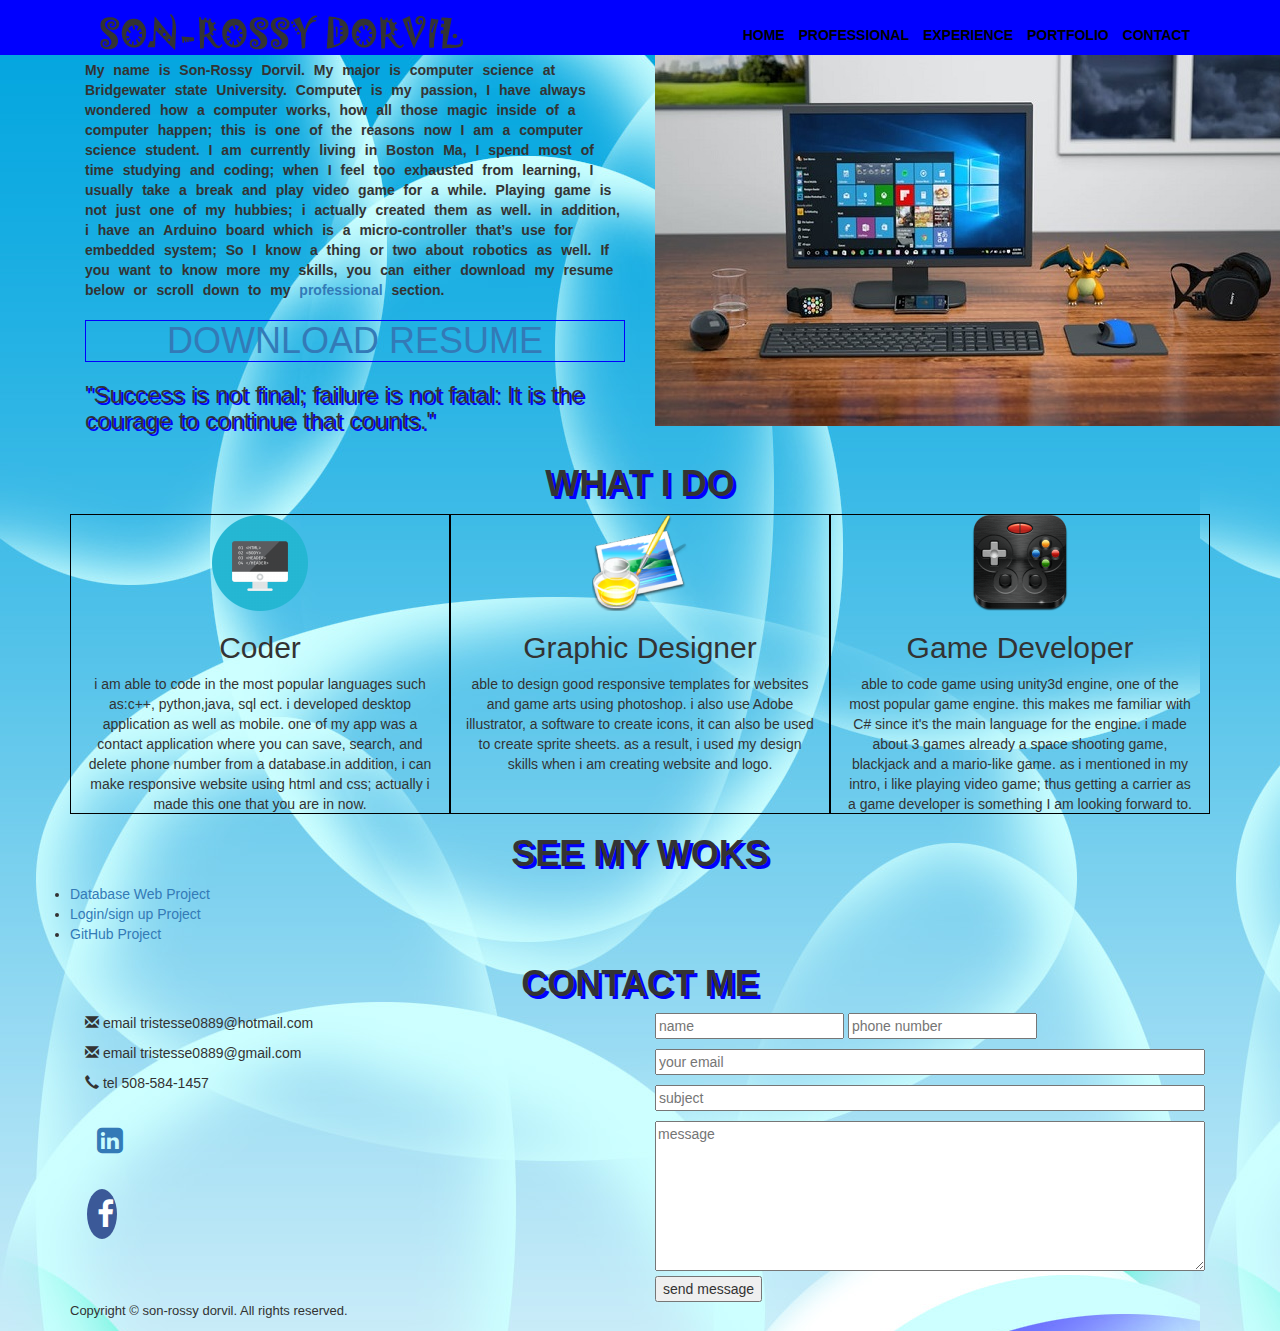
==== index.html @ a2ebb3fb "change index.html" ====
<!DOCTYPE html>
<html>
  <head>
    <meta charset="utf-8">
    <link rel="stylesheet" href="index.css">
    <meta name="viewport" content="width=device-width, initial-scale=1">
    <link rel="stylesheet" href="https://maxcdn.bootstrapcdn.com/bootstrap/3.3.6/css/bootstrap.min.css">
    <link rel="stylesheet" href="https://maxcdn.bootstrapcdn.com/font-awesome/4.5.0/css/font-awesome.min.css">
    <link rel="stylesheet" href="https://cdnjs.cloudflare.com/ajax/libs/font-awesome/4.7.0/css/font-awesome.min.css">
    <title>Home</title>
  </head>
   <body>
    <div class="top">
    <div class="container">
      <div class="col-md-6">
        <img src="Name.png" alt="">
      </div>
      <div class="col-md-6">
        <nav  class="menu">
        <ul>
          <li><a href="#Home" name="Home">HOME</a></li>
          <li><a href="#pro">PROFESSIONAL</a></li>
          <li><a href="#exp">EXPERIENCE</a></li>
          <li><a href="#">PORTFOLIO</a></li>
          <li><a href="#cont">CONTACT</a></li>
        </ul>
      </nav>
      </div>
    </div>
  </div >

  <div class="container middle">
    <div class=" col-md-6 intro">
        <intro>
          My name is Son-Rossy Dorvil. My major is computer science at Bridgewater state University.
          Computer is my passion, I have always wondered how a computer works, how all those magic inside of a computer happen; this is one of the reasons now I am a computer science student.
          I am currently living in Boston Ma, I spend most of time studying and coding; when I feel too exhausted from learning, I usually take a break and play video game for a while.
          Playing game is not just one of my hubbies; i actually  created them as well. in addition, i have an Arduino board which is a micro-controller that’s use for embedded system;
          So I know a thing or two about robotics as well. If you want to know more my skills, you can either download my resume below or scroll down to my
 <a href="#pro">professional
 </a> section.
        </intro>
        <h1 id="resume"><a href="Son Dorvil Resume.docx" download>DOWNLOAD RESUME </a></h1>
        <h3>"Success is not final; failure is not fatal: It is the courage to continue that counts."</h3>
    </div>
    <div class="col-md-6 computer">
      <img src="computer.png" alt="">
    </div>
  </div>
  <a name="pro"></a>
  <div class="container professional">
    <h1>WHAT I DO</h1>
    <div class="col-md-4 skill">
      <img id="laptop" src="Coding.png" alt="">
      <h2>Coder</h2>
      <p>
        i am able to code in the most popular languages such as:c++, python,java, sql ect.
        i developed desktop application as well as mobile. one of my app was a contact application where you can save,
        search, and delete phone number from a database.in addition, i can make responsive website using html and css; actually
        i made this one that you are in now.

      </p>
    </div>
    <div class="col-md-4 skill">
      <img src="graphic.png" alt="">
      <h2>Graphic Designer</h2>
      <p>
        able to design good responsive templates for websites and game arts using photoshop.
        i also use Adobe illustrator, a software to create icons, it can also be used to create sprite sheets.
        as a result, i used my design skills when i am creating website and logo.
      </p>
    </div>
    <div class="col-md-4 skill">
      <img src="Games.png" alt="">
        <h2>Game Developer</h2>
        <p>
          able to code game using unity3d engine, one of the most popular game engine. this makes me familiar with C# since
          it's the main language for the engine. i made about 3 games already a space shooting game, blackjack and a mario-like game.
          as i mentioned in my intro, i like playing video game; thus getting a carrier as a game developer is something I am looking forward to.
        </p>
    </div>
  </div>
  <a name="exp"></a>
  <div class="container experience">
    <h1>SEE MY WOKS</h1>
  <li>
    <a href="https://pacific-spire-15331.herokuapp.com/books">Database Web Project</a>
  </li>
  <li>
      <a href="https://pacific-spire-15331.herokuapp.com/users">Login/sign up Project</a>
  </li>
  <li>
    <a href="https://github.com/SonRossy">GitHub Project</a>
  </li>

  </div>
  <a name="cont"></a>
  <div class="container contact">
    <h1>CONTACT ME</h1>
  <div class= "col-md-6">
    <p><span class="glyphicon glyphicon-envelope"></span> email tristesse0889@hotmail.com</p>
    <p><span class="glyphicon glyphicon-envelope"></span> email tristesse0889@gmail.com</p>
    <p><span class="glyphicon glyphicon-earphone"></span> tel 508-584-1457</p>
    <h2><a href="https://www.linkedin.com/in/son-rossy-dorvil/" class="fa fa-linkedin-square"></a></h2>
    <h2><a href="https://www.facebook.com/tristesse08" class="fa fa-facebook"></a></h2>
  </div>
  <div class= "col-md-6">
    <form id="contact-form" action="mail.php" method="POST">
      <input name="name" required="" type="text" placeholder="name">
      <input name="phone number" required="" type="text" placeholder="phone number">
      <br>
      <input id="email" name="email" required="" type="email" placeholder="your email">
      <br>
      <input id="subject" name="subject" required="" type="text" placeholder="subject">
      <br>
      <textarea name="message" id="message" required="" placeholder="message"></textarea>
      <br>
      <button type="submit">send message</button>
    </form>
  </div>
  </div>
</body>
  <footer>
    <p class=" container copyright">
      Copyright &copy; son-rossy dorvil. All rights reserved.
    </p>
  </footer>
</html>
---- index.css ----
body{
  background-image: url("MySiteBackground.jpg");
}
 media="screen";
@media only screen and (max-width:400px)
{
small{display: none;}
iframre {max-width: 100%;}
}

nav ul li {
	display: inline;
	list-style-type: none;
}
nav ul li a{
		color: black;
		padding: 5px;
	}

	nav ul li a:hover{
		background-color: #369;
		color: #fff;
	}

.menu{
	text-align: right;
	margin-top: 25px;
	font-weight: bold;
}
.top{
	background-color: blue;
}
.computer{
	margin-left:auto;
}
intro{
	font-weight: bold;
	text-align: justify;
	word-spacing: 5px;
}
.intro{
		margin-top: 5px;
}
#resume{
	text-align: center;
	border: 1px blue solid;
	color: black;
}
h3{
	text-shadow: 2px 2px blue;
}
.skill{
  border: 1px black solid;
	height: 300px;
	overflow-y: scroll;
}
#laptop{
	color: red;
	align-content: center;
}
.professional{
	text-align: center;
	overflow-y: scroll;
}
.professional h1{
	font-weight: bold;
	text-shadow: 3px 3px blue;
}

.experience h1{
	font-weight: bold;
	text-shadow: 3px 3px blue;
	text-align: center;
}

.contact h1{
	font-weight: bold;
	text-shadow: 3px 3px blue;
	text-align: center;
}
#subject{
	width: 550px;
	margin-top: 10px;
}
#email{
	width:550px;
	margin-top: 10px;
}
#message{
	width: 550px;
	height: 150px;
		margin-top: 10px;
}
.fa {
  padding: 10px;
  font-size: 30px;
  width: 30px;
  text-align: center;
  text-decoration: none;
  margin: 2px 2px;
  border-radius: 50%;
}
.fa-facebook {
  background: #3B5998;
  color: white;
	text-align: center;
}
.fa:hover {
    opacity: 0.7;
}


.copyright{
	font-size: small;
}
=======
body{
  background-image: url("MySiteBackground.jpg");
}
 media="screen";
@media only screen and (max-width:400px)
{
small{display: none;}
iframre {max-width: 100%;}
}

nav ul li {
	display: inline;
	list-style-type: none;
}
nav ul li a{
		color: black;
		padding: 5px;
	}

	nav ul li a:hover{
		background-color: #369;
		color: #fff;
	}

.menu{
	text-align: right;
	margin-top: 25px;
	font-weight: bold;
}
.top{
	background-color: blue;
}
.computer{
	margin-left:auto;
}
intro{
	font-weight: bold;
	text-align: justify;
	word-spacing: 5px;
}
.intro{
		margin-top: 5px;
}
#resume{
	text-align: center;
	border: 1px blue solid;
	color: black;
}
h3{
	text-shadow: 2px 2px blue;
}
.skill{
  border: 1px black solid;
	height: 300px;
	overflow-y: scroll;
}
#laptop{
	color: red;
	align-content: center;
}
.professional{
	text-align: center;
}
.professional h1{
	font-weight: bold;
	text-shadow: 3px 3px blue;
}

.experience h1{
	font-weight: bold;
	text-shadow: 3px 3px blue;
	text-align: center;
}

.contact h1{
	font-weight: bold;
	text-shadow: 3px 3px blue;
	text-align: center;
}
#subject{
	width: 550px;
	margin-top: 10px;
}
#email{
	width:550px;
	margin-top: 10px;
}
#message{
	width: 550px;
	height: 150px;
		margin-top: 10px;
}
.fa {
  padding: 10px;
  font-size: 30px;
  width: 30px;
  text-align: center;
  text-decoration: none;
  margin: 2px 2px;
  border-radius: 50%;
}
.fa-facebook {
  background: #3B5998;
  color: white;
	text-align: center;
}
.fa:hover {
    opacity: 0.7;
}


.copyright{
	font-size: small;
}
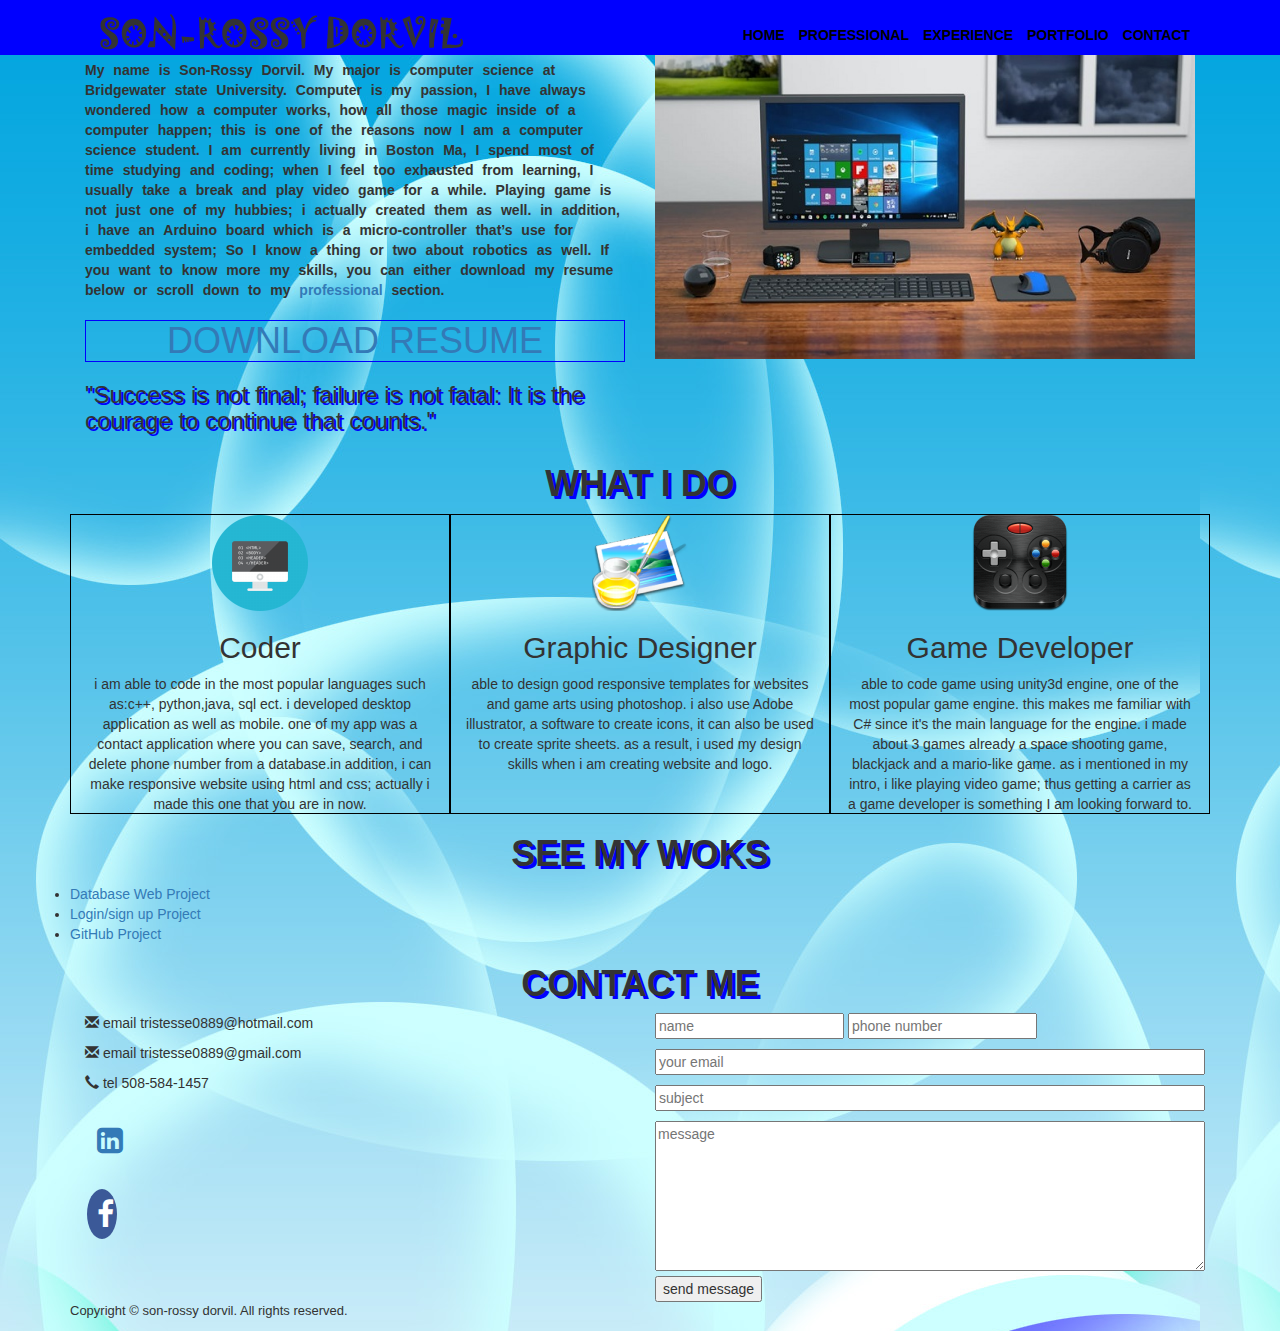
==== commit 5f8bf8df: "fixing image size" ====
--- a/index.html
+++ b/index.html
@@ -45,7 +45,7 @@
         <h3>"Success is not final; failure is not fatal: It is the courage to continue that counts."</h3>
     </div>
     <div class="col-md-6 computer">
-      <img src="computer.png" alt="">
+      <img class="img-responsive" src="computer.png" alt="">
     </div>
   </div>
   <a name="pro"></a>
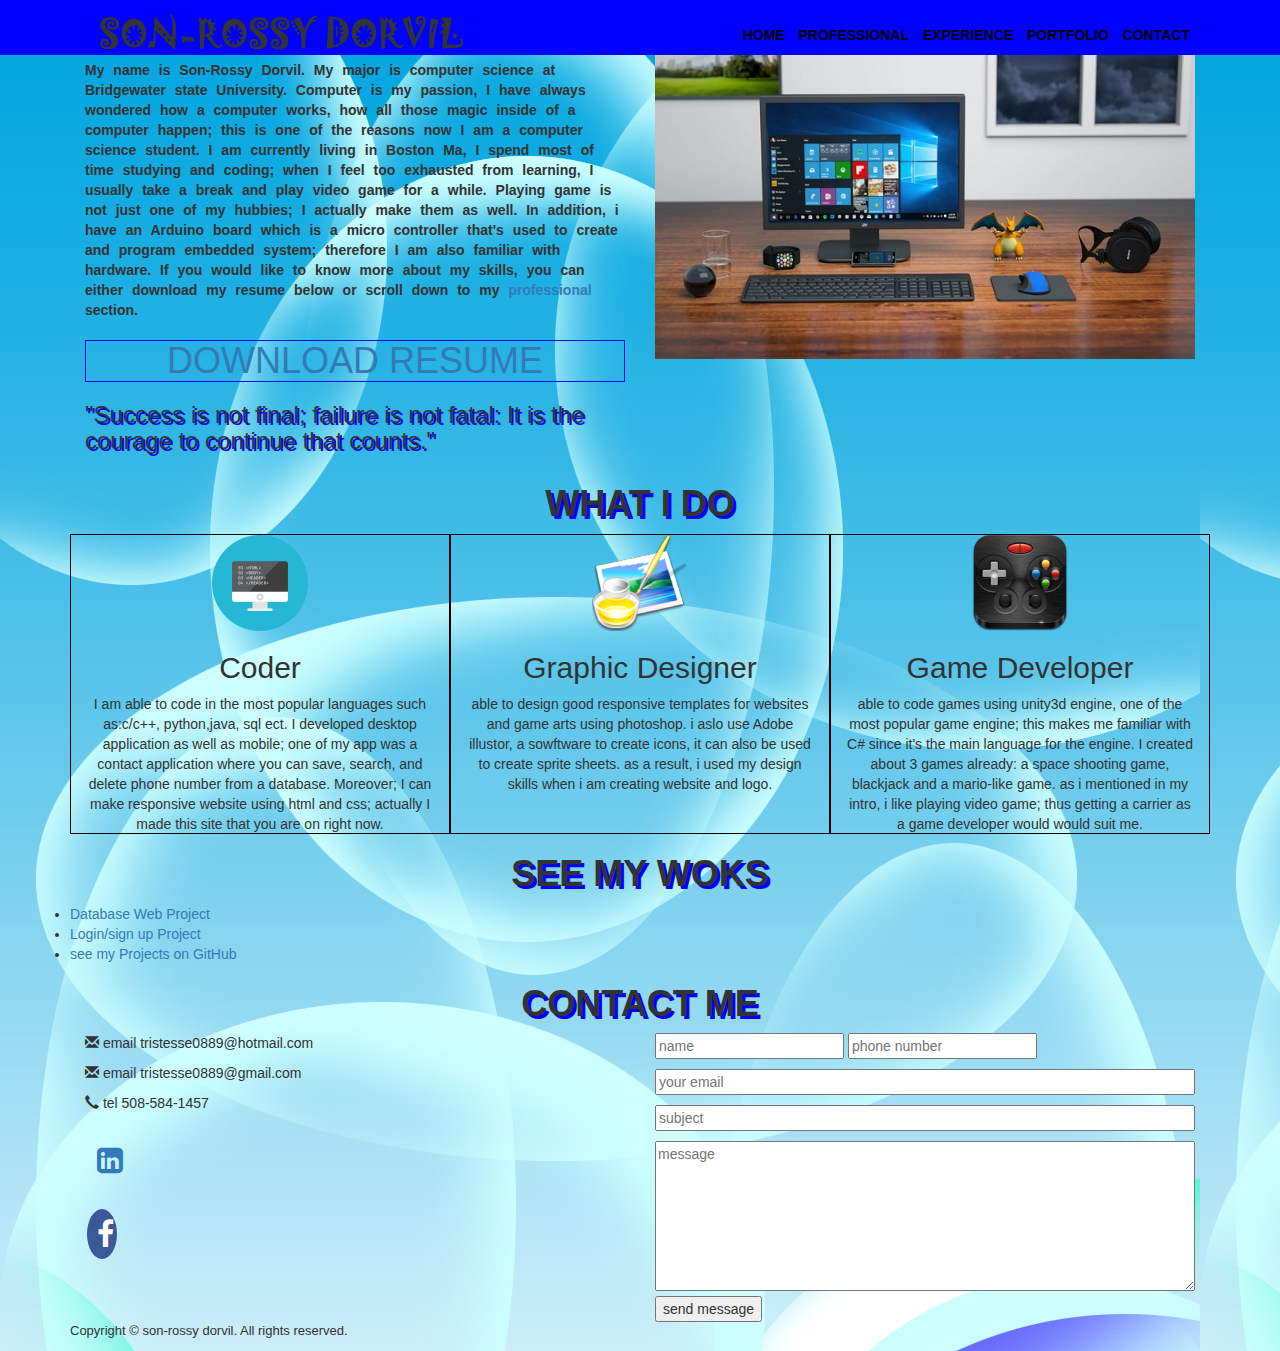
==== commit 13b3c2be: "fixed resume" ====
--- a/index.html
+++ b/index.html
@@ -1,10 +1,9 @@
-
 <!DOCTYPE html>
 <html>
   <head>
     <meta charset="utf-8">
     <link rel="stylesheet" href="index.css">
-    <meta name="viewport" content="width=device-width, initial-scale=1">
+    <meta name="viewport" content="width=device-width, initial-scale=1;maximum-scale=1.0;  user-scalable=0">
     <link rel="stylesheet" href="https://maxcdn.bootstrapcdn.com/bootstrap/3.3.6/css/bootstrap.min.css">
     <link rel="stylesheet" href="https://maxcdn.bootstrapcdn.com/font-awesome/4.5.0/css/font-awesome.min.css">
     <link rel="stylesheet" href="https://cdnjs.cloudflare.com/ajax/libs/font-awesome/4.7.0/css/font-awesome.min.css">
@@ -14,7 +13,7 @@
     <div class="top">
     <div class="container">
       <div class="col-md-6">
-        <img src="Name.png" alt="">
+        <img class="img-responsive" src="Name.png" alt="">
       </div>
       <div class="col-md-6">
         <nav  class="menu">
@@ -36,12 +35,11 @@
           My name is Son-Rossy Dorvil. My major is computer science at Bridgewater state University.
           Computer is my passion, I have always wondered how a computer works, how all those magic inside of a computer happen; this is one of the reasons now I am a computer science student.
           I am currently living in Boston Ma, I spend most of time studying and coding; when I feel too exhausted from learning, I usually take a break and play video game for a while.
-          Playing game is not just one of my hubbies; i actually  created them as well. in addition, i have an Arduino board which is a micro-controller that’s use for embedded system;
-          So I know a thing or two about robotics as well. If you want to know more my skills, you can either download my resume below or scroll down to my
- <a href="#pro">professional
+          Playing game is not just one of my hubbies; I actually make them as well. In addition, i have an Arduino board which is a micro controller that's used to create and program embedded system;
+          therefore I am also familiar with hardware. If you would like to know more about my skills, you can either download my resume below or scroll down to my <a href="#pro">professional
  </a> section.
         </intro>
-        <h1 id="resume"><a href="Son Dorvil Resume.docx" download>DOWNLOAD RESUME </a></h1>
+        <h1 id="resume"><a href="SonRossy_Dorvil_.docx" download>DOWNLOAD RESUME </a></h1>
         <h3>"Success is not final; failure is not fatal: It is the courage to continue that counts."</h3>
     </div>
     <div class="col-md-6 computer">
@@ -55,10 +53,10 @@
       <img id="laptop" src="Coding.png" alt="">
       <h2>Coder</h2>
       <p>
-        i am able to code in the most popular languages such as:c++, python,java, sql ect.
-        i developed desktop application as well as mobile. one of my app was a contact application where you can save,
-        search, and delete phone number from a database.in addition, i can make responsive website using html and css; actually
-        i made this one that you are in now.
+        I am able to code in the most popular languages such as:c/c++, python,java, sql ect.
+        I developed desktop application as well as mobile; one of my app was a contact application where you can save,
+        search, and delete phone number from a database. Moreover; I can make responsive website using html and css; actually
+        I made this site that you are on right now.
 
       </p>
     </div>
@@ -67,7 +65,7 @@
       <h2>Graphic Designer</h2>
       <p>
         able to design good responsive templates for websites and game arts using photoshop.
-        i also use Adobe illustrator, a software to create icons, it can also be used to create sprite sheets.
+        i aslo use Adobe illustor, a sowftware to create icons, it can also be used to create sprite sheets.
         as a result, i used my design skills when i am creating website and logo.
       </p>
     </div>
@@ -75,9 +73,9 @@
       <img src="Games.png" alt="">
         <h2>Game Developer</h2>
         <p>
-          able to code game using unity3d engine, one of the most popular game engine. this makes me familiar with C# since
-          it's the main language for the engine. i made about 3 games already a space shooting game, blackjack and a mario-like game.
-          as i mentioned in my intro, i like playing video game; thus getting a carrier as a game developer is something I am looking forward to.
+          able to code games using unity3d engine, one of the most popular game engine; this makes me familiar with C# since
+          it's the main language for the engine. I created about 3 games already: a space shooting game, blackjack and a mario-like game.
+          as i mentioned in my intro, i like playing video game; thus getting a carrier as a game developer would would suit me.
         </p>
     </div>
   </div>
@@ -91,9 +89,8 @@
       <a href="https://pacific-spire-15331.herokuapp.com/users">Login/sign up Project</a>
   </li>
   <li>
-    <a href="https://github.com/SonRossy">GitHub Project</a>
+      <a href="https://github.com/sonrossy">see my Projects on GitHub</a>
   </li>
-
   </div>
   <a name="cont"></a>
   <div class="container contact">
@@ -105,7 +102,7 @@
     <h2><a href="https://www.linkedin.com/in/son-rossy-dorvil/" class="fa fa-linkedin-square"></a></h2>
     <h2><a href="https://www.facebook.com/tristesse08" class="fa fa-facebook"></a></h2>
   </div>
-  <div class= "col-md-6">
+  <div class= "col-md-6 ContactMe">
     <form id="contact-form" action="mail.php" method="POST">
       <input name="name" required="" type="text" placeholder="name">
       <input name="phone number" required="" type="text" placeholder="phone number">
@@ -122,9 +119,8 @@
   </div>
 </body>
   <footer>
-    <p class=" container copyright">
-      Copyright &copy; son-rossy dorvil. All rights reserved.
-    </p>
-  </footer>
+		<p class=" container copyright">
+			Copyright &copy; son-rossy dorvil. All rights reserved.
+		</p>
+	</footer>
 </html>
-
--- a/index.css
+++ b/index.css
@@ -80,15 +80,15 @@
 	text-align: center;
 }
 #subject{
-	width: 550px;
+	width: 100%;
 	margin-top: 10px;
 }
 #email{
-	width:550px;
+	width:100%;
 	margin-top: 10px;
 }
 #message{
-	width: 550px;
+	width: 100%;
 	height: 150px;
 		margin-top: 10px;
 }
@@ -114,119 +114,3 @@
 .copyright{
 	font-size: small;
 }
-=======
-body{
-  background-image: url("MySiteBackground.jpg");
-}
- media="screen";
-@media only screen and (max-width:400px)
-{
-small{display: none;}
-iframre {max-width: 100%;}
-}
-
-nav ul li {
-	display: inline;
-	list-style-type: none;
-}
-nav ul li a{
-		color: black;
-		padding: 5px;
-	}
-
-	nav ul li a:hover{
-		background-color: #369;
-		color: #fff;
-	}
-
-.menu{
-	text-align: right;
-	margin-top: 25px;
-	font-weight: bold;
-}
-.top{
-	background-color: blue;
-}
-.computer{
-	margin-left:auto;
-}
-intro{
-	font-weight: bold;
-	text-align: justify;
-	word-spacing: 5px;
-}
-.intro{
-		margin-top: 5px;
-}
-#resume{
-	text-align: center;
-	border: 1px blue solid;
-	color: black;
-}
-h3{
-	text-shadow: 2px 2px blue;
-}
-.skill{
-  border: 1px black solid;
-	height: 300px;
-	overflow-y: scroll;
-}
-#laptop{
-	color: red;
-	align-content: center;
-}
-.professional{
-	text-align: center;
-}
-.professional h1{
-	font-weight: bold;
-	text-shadow: 3px 3px blue;
-}
-
-.experience h1{
-	font-weight: bold;
-	text-shadow: 3px 3px blue;
-	text-align: center;
-}
-
-.contact h1{
-	font-weight: bold;
-	text-shadow: 3px 3px blue;
-	text-align: center;
-}
-#subject{
-	width: 550px;
-	margin-top: 10px;
-}
-#email{
-	width:550px;
-	margin-top: 10px;
-}
-#message{
-	width: 550px;
-	height: 150px;
-		margin-top: 10px;
-}
-.fa {
-  padding: 10px;
-  font-size: 30px;
-  width: 30px;
-  text-align: center;
-  text-decoration: none;
-  margin: 2px 2px;
-  border-radius: 50%;
-}
-.fa-facebook {
-  background: #3B5998;
-  color: white;
-	text-align: center;
-}
-.fa:hover {
-    opacity: 0.7;
-}
-
-
-.copyright{
-	font-size: small;
-}
-
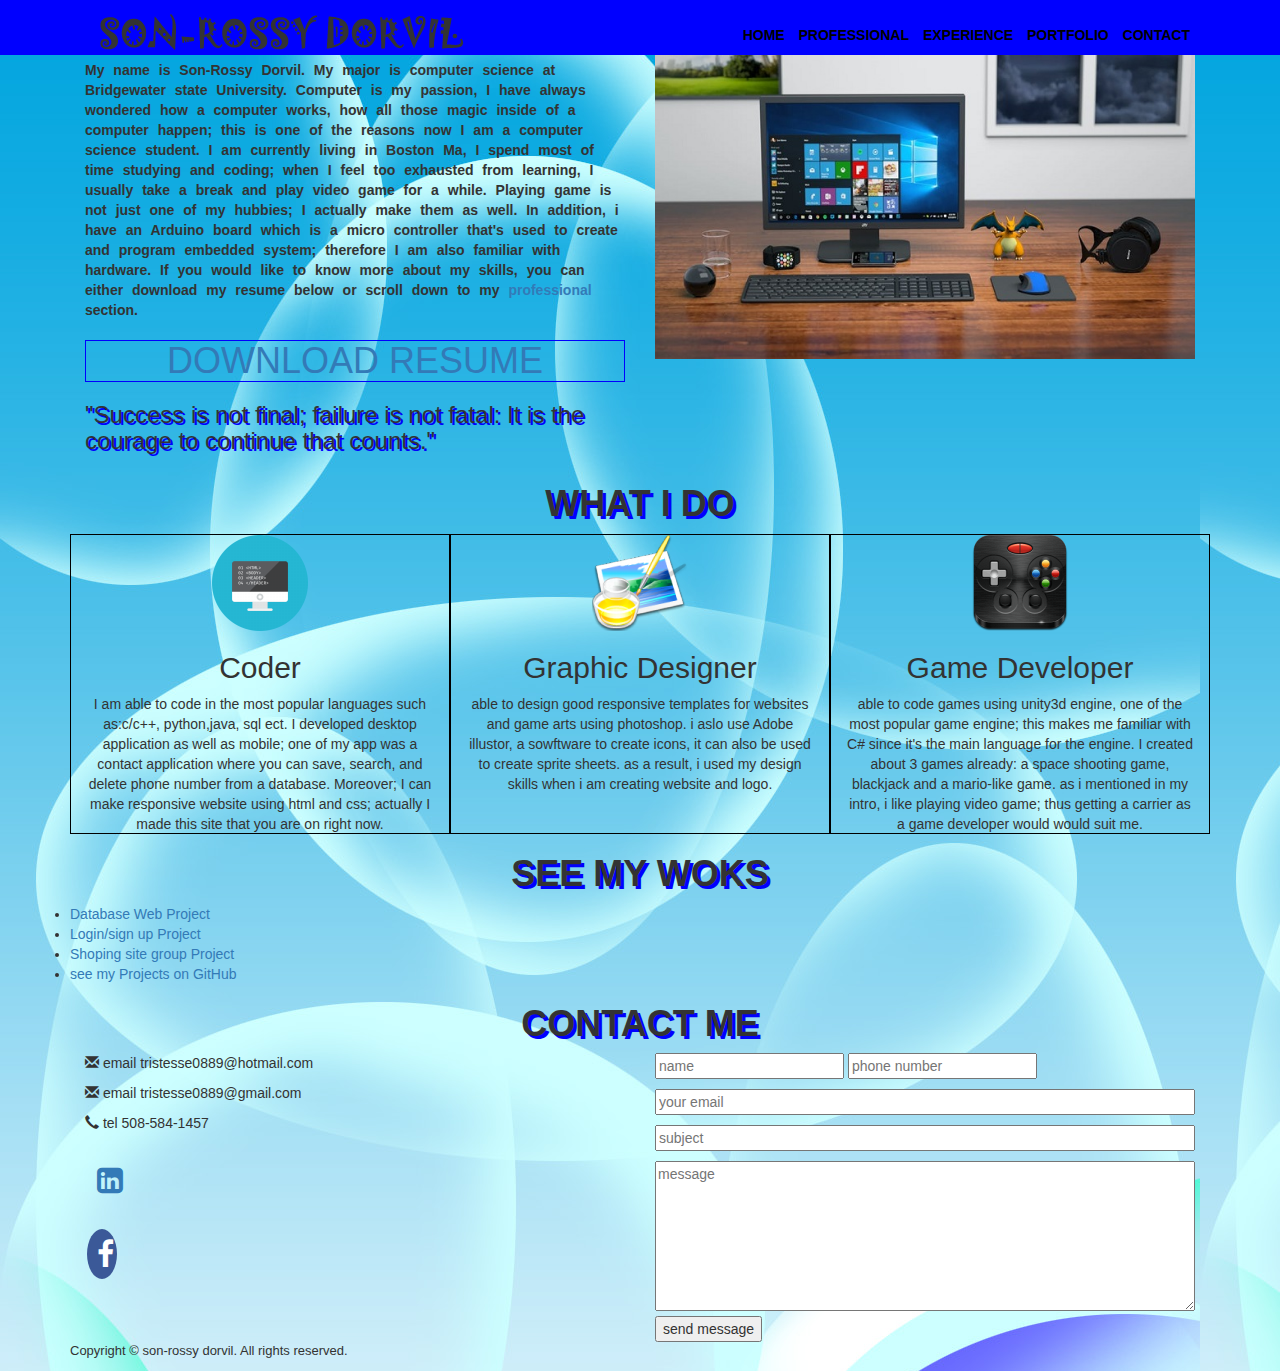
==== commit db00ded2: "added the shopping site" ====
--- a/index.html
+++ b/index.html
@@ -89,6 +89,9 @@
       <a href="https://pacific-spire-15331.herokuapp.com/users">Login/sign up Project</a>
   </li>
   <li>
+      <a href="https://web-app-dev-market.herokuapp.com">Shoping site group Project</a>
+  </li>
+  <li>
       <a href="https://github.com/sonrossy">see my Projects on GitHub</a>
   </li>
   </div>
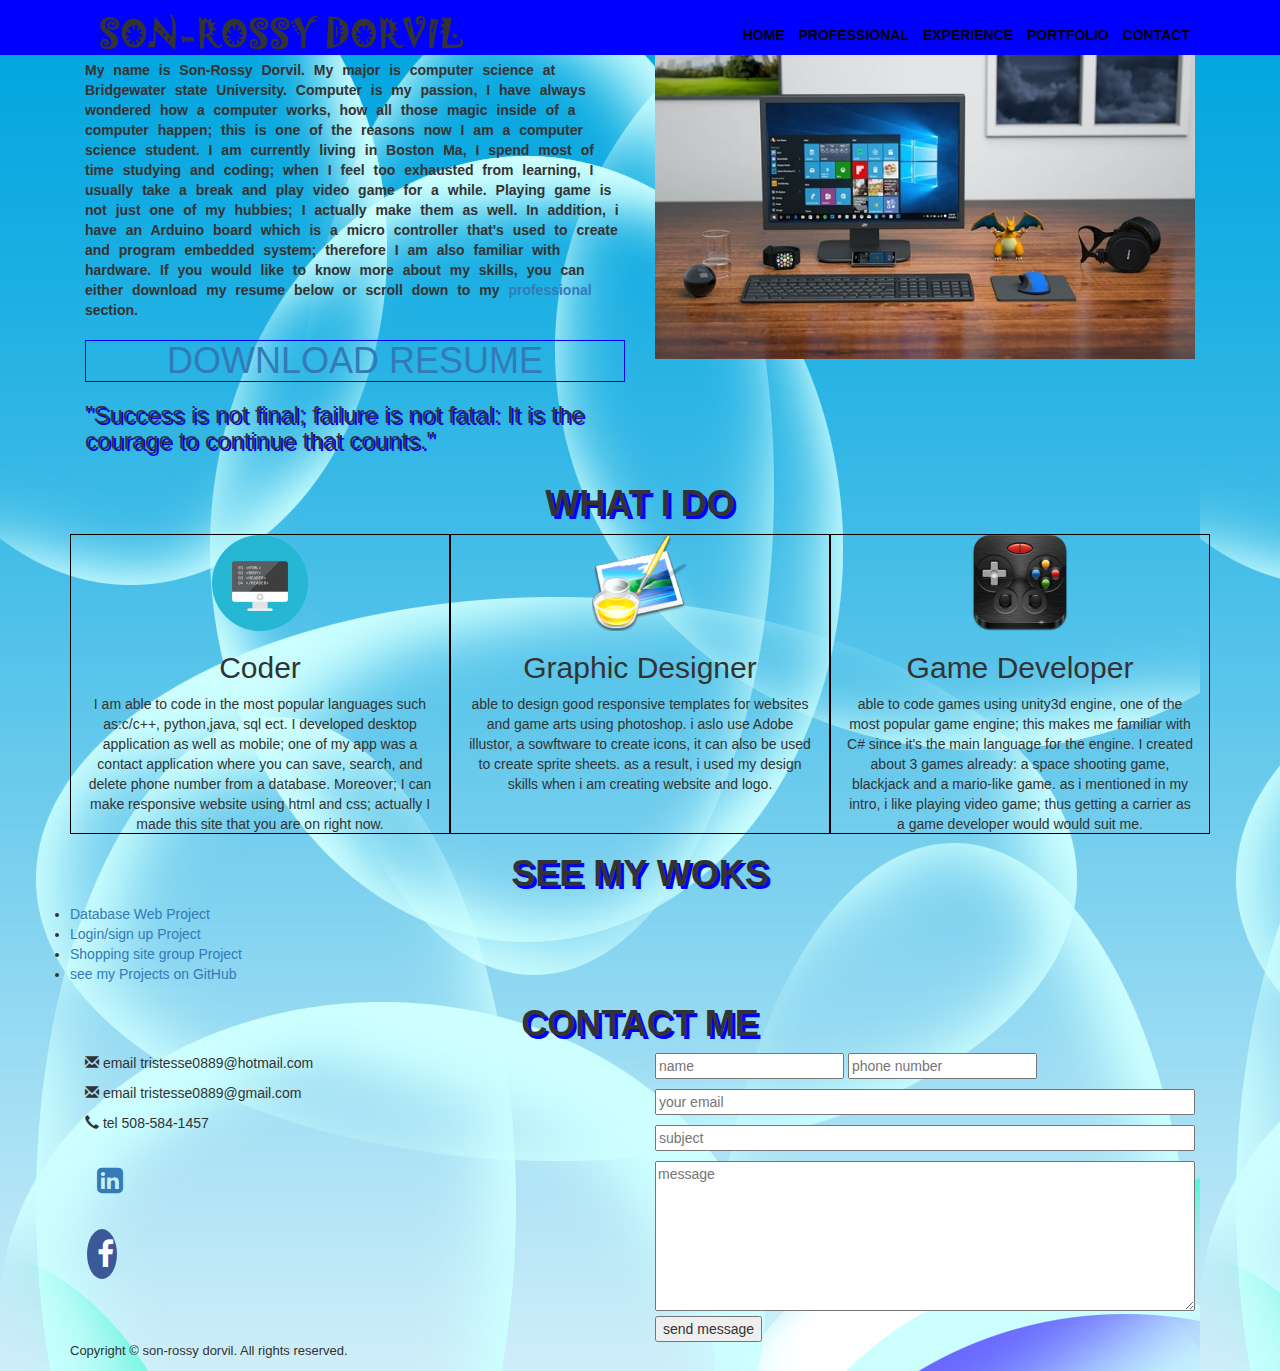
==== commit 7be75fce: "fixed spelling error, shopping instead of shoping" ====
--- a/index.html
+++ b/index.html
@@ -89,7 +89,7 @@
       <a href="https://pacific-spire-15331.herokuapp.com/users">Login/sign up Project</a>
   </li>
   <li>
-      <a href="https://web-app-dev-market.herokuapp.com">Shoping site group Project</a>
+      <a href="https://web-app-dev-market.herokuapp.com">Shopping site group Project</a>
   </li>
   <li>
       <a href="https://github.com/sonrossy">see my Projects on GitHub</a>
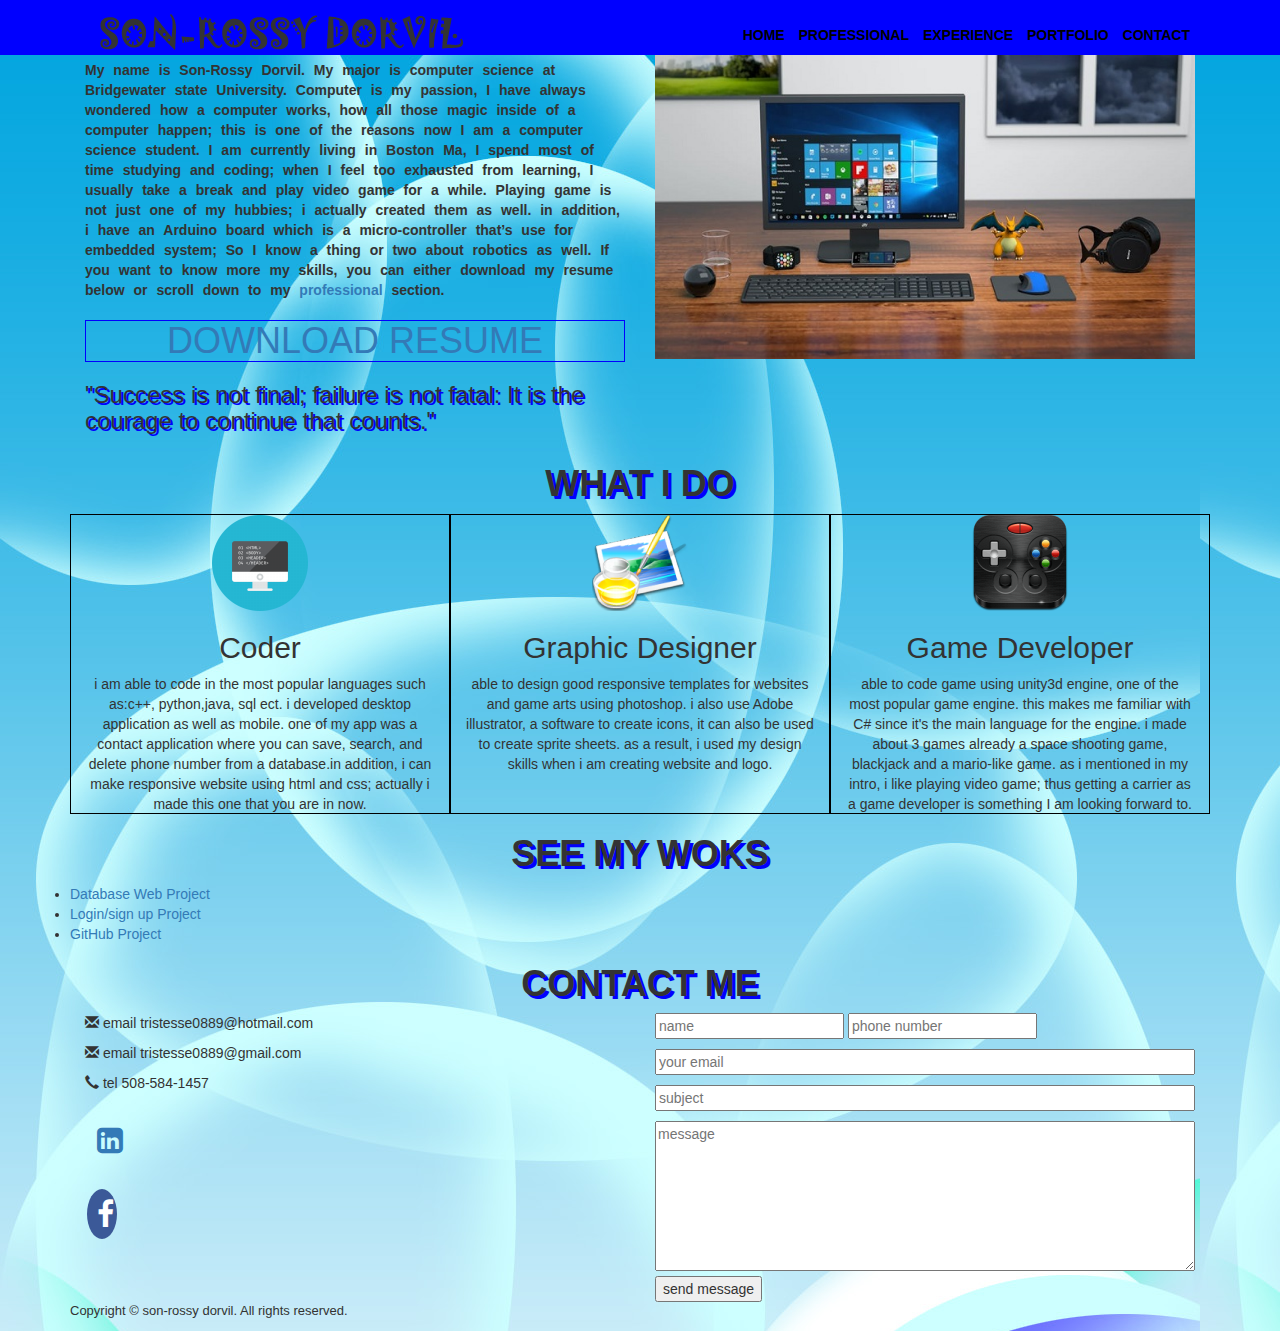
==== commit c3666c1a: "fixed all" ====
--- a/index.html
+++ b/index.html
@@ -1,9 +1,10 @@
+
 <!DOCTYPE html>
 <html>
   <head>
     <meta charset="utf-8">
     <link rel="stylesheet" href="index.css">
-    <meta name="viewport" content="width=device-width, initial-scale=1;maximum-scale=1.0;  user-scalable=0">
+    <meta name="viewport" content="width=device-width, initial-scale=1">
     <link rel="stylesheet" href="https://maxcdn.bootstrapcdn.com/bootstrap/3.3.6/css/bootstrap.min.css">
     <link rel="stylesheet" href="https://maxcdn.bootstrapcdn.com/font-awesome/4.5.0/css/font-awesome.min.css">
     <link rel="stylesheet" href="https://cdnjs.cloudflare.com/ajax/libs/font-awesome/4.7.0/css/font-awesome.min.css">
@@ -13,7 +14,7 @@
     <div class="top">
     <div class="container">
       <div class="col-md-6">
-        <img class="img-responsive" src="Name.png" alt="">
+        <img src="Name.png" alt="">
       </div>
       <div class="col-md-6">
         <nav  class="menu">
@@ -35,11 +36,12 @@
           My name is Son-Rossy Dorvil. My major is computer science at Bridgewater state University.
           Computer is my passion, I have always wondered how a computer works, how all those magic inside of a computer happen; this is one of the reasons now I am a computer science student.
           I am currently living in Boston Ma, I spend most of time studying and coding; when I feel too exhausted from learning, I usually take a break and play video game for a while.
-          Playing game is not just one of my hubbies; I actually make them as well. In addition, i have an Arduino board which is a micro controller that's used to create and program embedded system;
-          therefore I am also familiar with hardware. If you would like to know more about my skills, you can either download my resume below or scroll down to my <a href="#pro">professional
+          Playing game is not just one of my hubbies; i actually  created them as well. in addition, i have an Arduino board which is a micro-controller that’s use for embedded system;
+          So I know a thing or two about robotics as well. If you want to know more my skills, you can either download my resume below or scroll down to my
+ <a href="#pro">professional
  </a> section.
         </intro>
-        <h1 id="resume"><a href="SonRossy_Dorvil_.docx" download>DOWNLOAD RESUME </a></h1>
+        <h1 id="resume"><a href="Son Dorvil Resume.docx" download>DOWNLOAD RESUME </a></h1>
         <h3>"Success is not final; failure is not fatal: It is the courage to continue that counts."</h3>
     </div>
     <div class="col-md-6 computer">
@@ -53,10 +55,10 @@
       <img id="laptop" src="Coding.png" alt="">
       <h2>Coder</h2>
       <p>
-        I am able to code in the most popular languages such as:c/c++, python,java, sql ect.
-        I developed desktop application as well as mobile; one of my app was a contact application where you can save,
-        search, and delete phone number from a database. Moreover; I can make responsive website using html and css; actually
-        I made this site that you are on right now.
+        i am able to code in the most popular languages such as:c++, python,java, sql ect.
+        i developed desktop application as well as mobile. one of my app was a contact application where you can save,
+        search, and delete phone number from a database.in addition, i can make responsive website using html and css; actually
+        i made this one that you are in now.
 
       </p>
     </div>
@@ -65,7 +67,7 @@
       <h2>Graphic Designer</h2>
       <p>
         able to design good responsive templates for websites and game arts using photoshop.
-        i aslo use Adobe illustor, a sowftware to create icons, it can also be used to create sprite sheets.
+        i also use Adobe illustrator, a software to create icons, it can also be used to create sprite sheets.
         as a result, i used my design skills when i am creating website and logo.
       </p>
     </div>
@@ -73,9 +75,9 @@
       <img src="Games.png" alt="">
         <h2>Game Developer</h2>
         <p>
-          able to code games using unity3d engine, one of the most popular game engine; this makes me familiar with C# since
-          it's the main language for the engine. I created about 3 games already: a space shooting game, blackjack and a mario-like game.
-          as i mentioned in my intro, i like playing video game; thus getting a carrier as a game developer would would suit me.
+          able to code game using unity3d engine, one of the most popular game engine. this makes me familiar with C# since
+          it's the main language for the engine. i made about 3 games already a space shooting game, blackjack and a mario-like game.
+          as i mentioned in my intro, i like playing video game; thus getting a carrier as a game developer is something I am looking forward to.
         </p>
     </div>
   </div>
@@ -89,11 +91,9 @@
       <a href="https://pacific-spire-15331.herokuapp.com/users">Login/sign up Project</a>
   </li>
   <li>
-      <a href="https://web-app-dev-market.herokuapp.com">Shopping site group Project</a>
+    <a href="https://github.com/SonRossy">GitHub Project</a>
   </li>
-  <li>
-      <a href="https://github.com/sonrossy">see my Projects on GitHub</a>
-  </li>
+
   </div>
   <a name="cont"></a>
   <div class="container contact">
@@ -105,7 +105,7 @@
     <h2><a href="https://www.linkedin.com/in/son-rossy-dorvil/" class="fa fa-linkedin-square"></a></h2>
     <h2><a href="https://www.facebook.com/tristesse08" class="fa fa-facebook"></a></h2>
   </div>
-  <div class= "col-md-6 ContactMe">
+  <div class= "col-md-6">
     <form id="contact-form" action="mail.php" method="POST">
       <input name="name" required="" type="text" placeholder="name">
       <input name="phone number" required="" type="text" placeholder="phone number">
@@ -122,8 +122,9 @@
   </div>
 </body>
   <footer>
-		<p class=" container copyright">
-			Copyright &copy; son-rossy dorvil. All rights reserved.
-		</p>
-	</footer>
+    <p class=" container copyright">
+      Copyright &copy; son-rossy dorvil. All rights reserved.
+    </p>
+  </footer>
 </html>
+
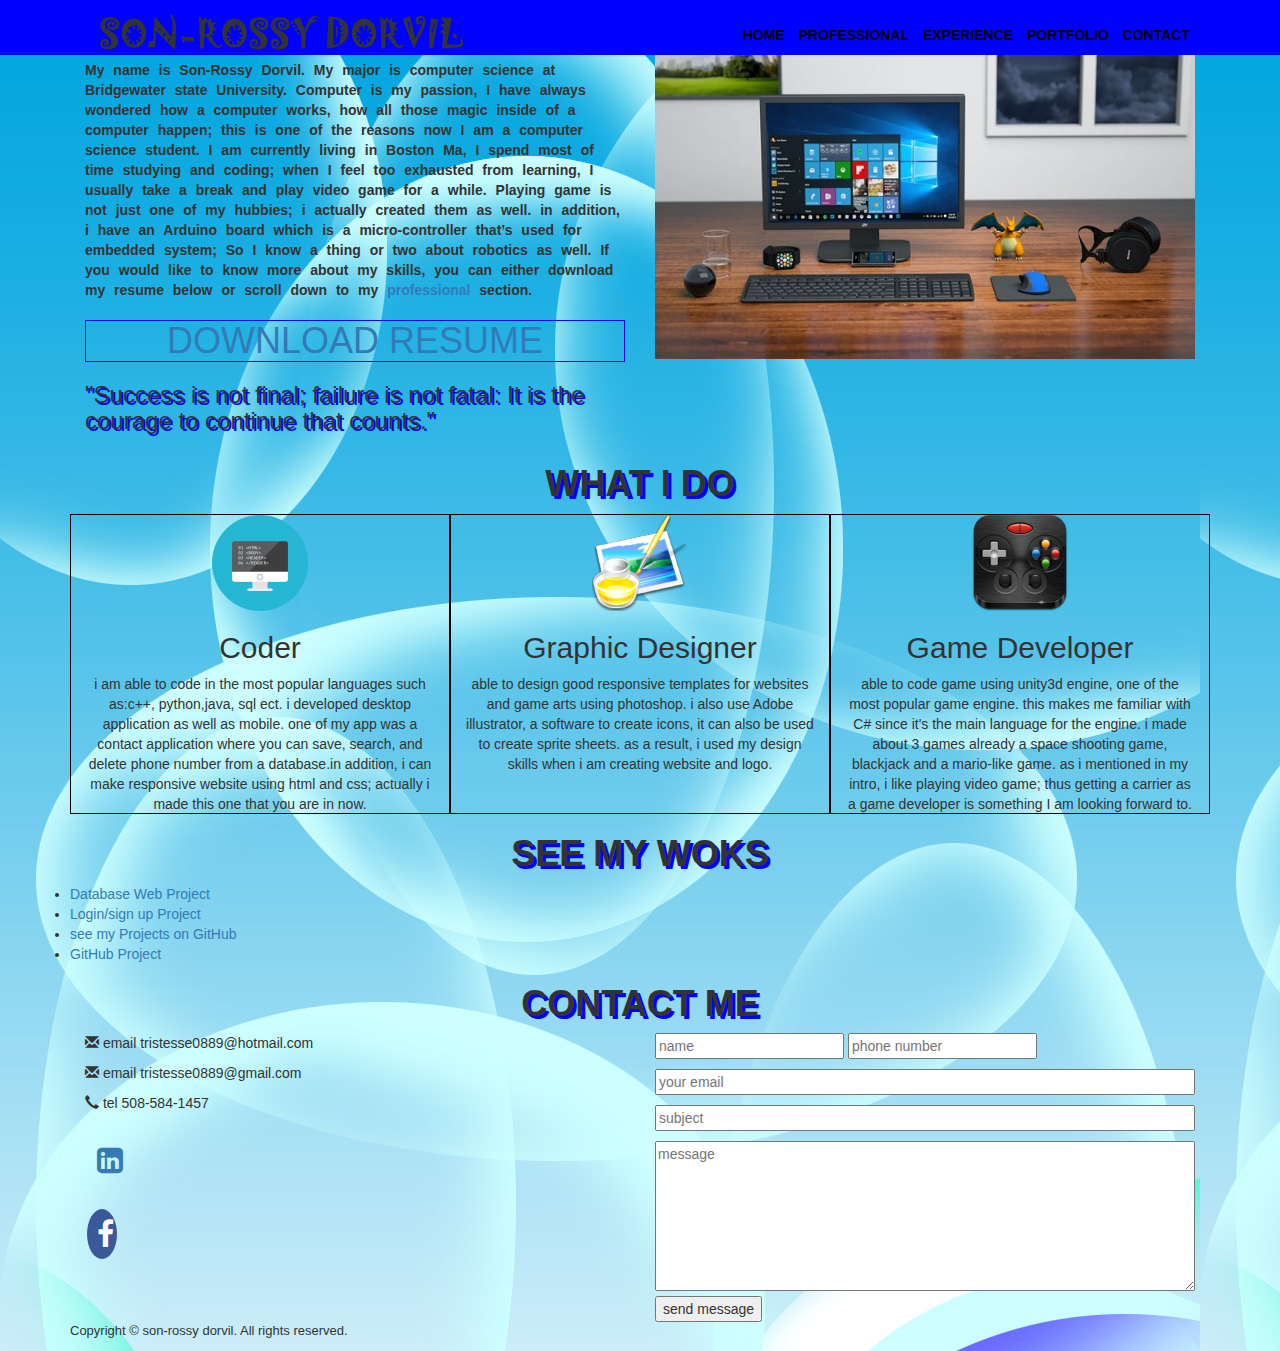
==== commit 08f01972: "spelling error from intro" ====
--- a/index.html
+++ b/index.html
@@ -36,8 +36,8 @@
           My name is Son-Rossy Dorvil. My major is computer science at Bridgewater state University.
           Computer is my passion, I have always wondered how a computer works, how all those magic inside of a computer happen; this is one of the reasons now I am a computer science student.
           I am currently living in Boston Ma, I spend most of time studying and coding; when I feel too exhausted from learning, I usually take a break and play video game for a while.
-          Playing game is not just one of my hubbies; i actually  created them as well. in addition, i have an Arduino board which is a micro-controller that’s use for embedded system;
-          So I know a thing or two about robotics as well. If you want to know more my skills, you can either download my resume below or scroll down to my
+          Playing game is not just one of my hubbies; i actually  created them as well. in addition, i have an Arduino board which is a micro-controller that’s used for embedded system;
+          So I know a thing or two about robotics as well. If you would like to know more about my skills, you can either download my resume below or scroll down to my
  <a href="#pro">professional
  </a> section.
         </intro>
@@ -91,6 +91,9 @@
       <a href="https://pacific-spire-15331.herokuapp.com/users">Login/sign up Project</a>
   </li>
   <li>
+      <a href="https://github.com/sonrossy">see my Projects on GitHub</a>
+  </li>
+  <li>
     <a href="https://github.com/SonRossy">GitHub Project</a>
   </li>
 
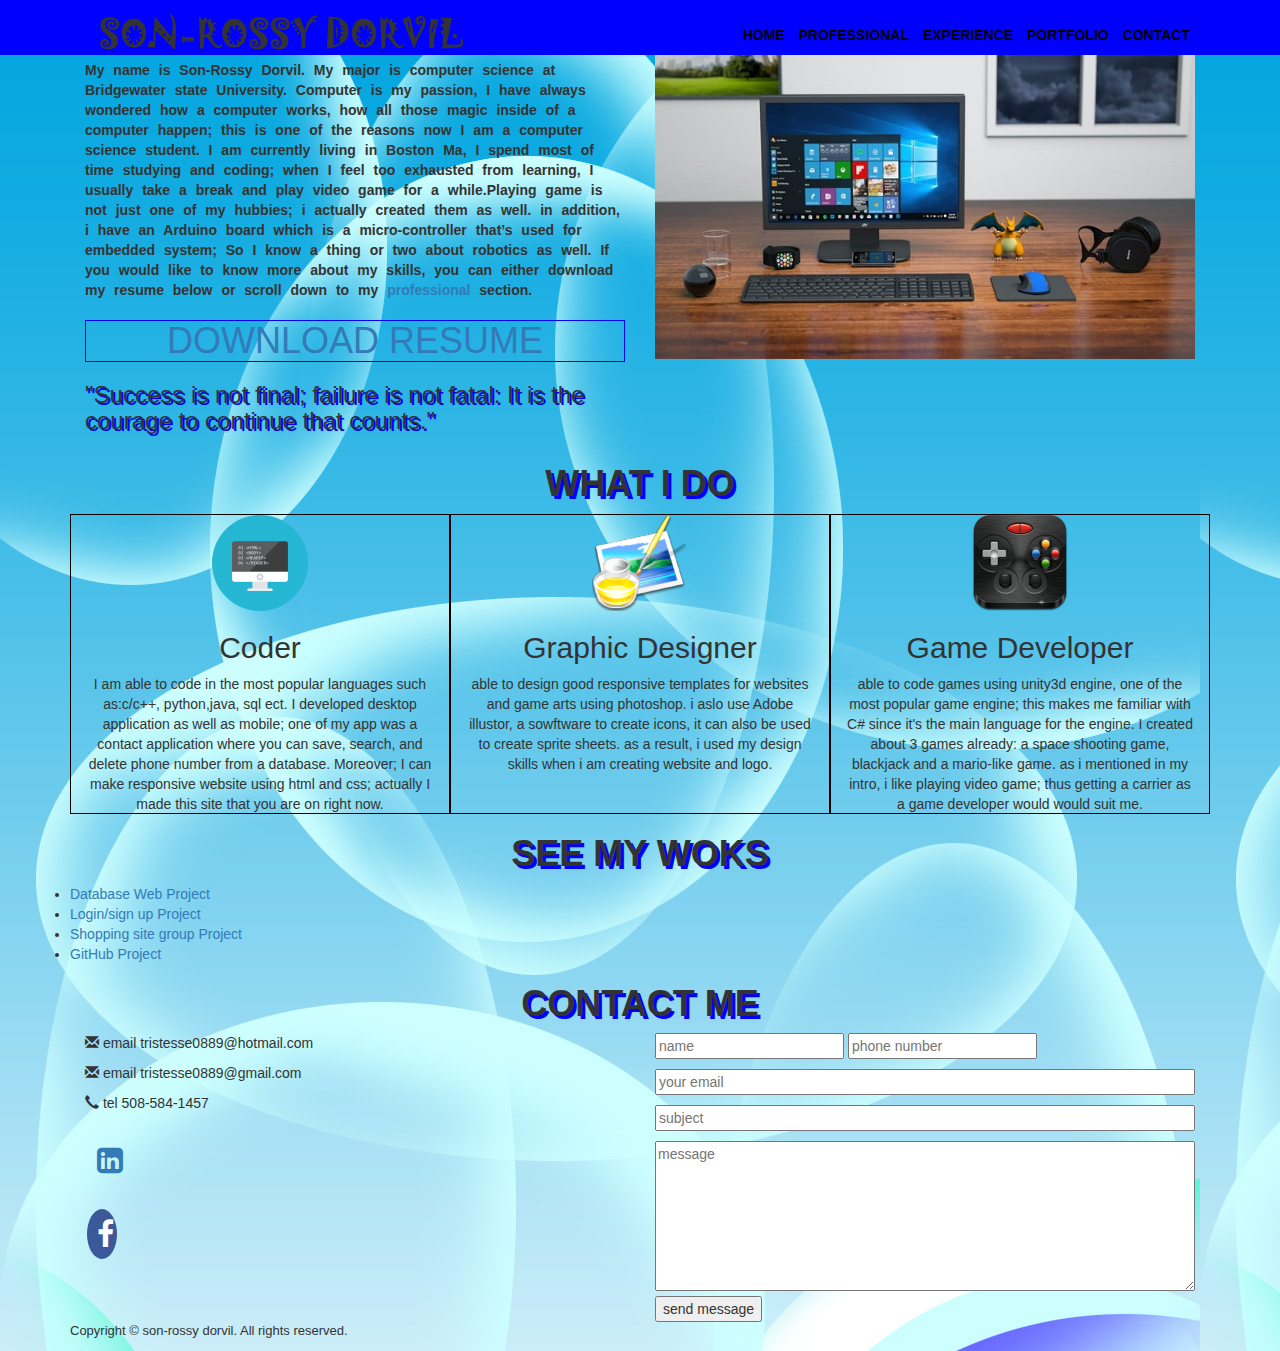
==== commit 960397d1: "fixing conflict" ====
--- a/index.html
+++ b/index.html
@@ -1,10 +1,9 @@
-
 <!DOCTYPE html>
 <html>
   <head>
     <meta charset="utf-8">
     <link rel="stylesheet" href="index.css">
-    <meta name="viewport" content="width=device-width, initial-scale=1">
+    <meta name="viewport" content="width=device-width, initial-scale=1;maximum-scale=1.0;  user-scalable=0">
     <link rel="stylesheet" href="https://maxcdn.bootstrapcdn.com/bootstrap/3.3.6/css/bootstrap.min.css">
     <link rel="stylesheet" href="https://maxcdn.bootstrapcdn.com/font-awesome/4.5.0/css/font-awesome.min.css">
     <link rel="stylesheet" href="https://cdnjs.cloudflare.com/ajax/libs/font-awesome/4.7.0/css/font-awesome.min.css">
@@ -14,7 +13,7 @@
     <div class="top">
     <div class="container">
       <div class="col-md-6">
-        <img src="Name.png" alt="">
+        <img class="img-responsive" src="Name.png" alt="">
       </div>
       <div class="col-md-6">
         <nav  class="menu">
@@ -35,13 +34,11 @@
         <intro>
           My name is Son-Rossy Dorvil. My major is computer science at Bridgewater state University.
           Computer is my passion, I have always wondered how a computer works, how all those magic inside of a computer happen; this is one of the reasons now I am a computer science student.
-          I am currently living in Boston Ma, I spend most of time studying and coding; when I feel too exhausted from learning, I usually take a break and play video game for a while.
-          Playing game is not just one of my hubbies; i actually  created them as well. in addition, i have an Arduino board which is a micro-controller that’s used for embedded system;
+          I am currently living in Boston Ma, I spend most of time studying and coding; when I feel too exhausted from learning, I usually take a break and play video game for a while.Playing game is not just one of my hubbies; i actually  created them as well. in addition, i have an Arduino board which is a micro-controller that’s used for embedded system;
           So I know a thing or two about robotics as well. If you would like to know more about my skills, you can either download my resume below or scroll down to my
- <a href="#pro">professional
- </a> section.
+ <a href="#pro">professional</a> section.
         </intro>
-        <h1 id="resume"><a href="Son Dorvil Resume.docx" download>DOWNLOAD RESUME </a></h1>
+        <h1 id="resume"><a href="SonRossy_Dorvil_.docx" download>DOWNLOAD RESUME </a></h1>
         <h3>"Success is not final; failure is not fatal: It is the courage to continue that counts."</h3>
     </div>
     <div class="col-md-6 computer">
@@ -55,10 +52,10 @@
       <img id="laptop" src="Coding.png" alt="">
       <h2>Coder</h2>
       <p>
-        i am able to code in the most popular languages such as:c++, python,java, sql ect.
-        i developed desktop application as well as mobile. one of my app was a contact application where you can save,
-        search, and delete phone number from a database.in addition, i can make responsive website using html and css; actually
-        i made this one that you are in now.
+        I am able to code in the most popular languages such as:c/c++, python,java, sql ect.
+        I developed desktop application as well as mobile; one of my app was a contact application where you can save,
+        search, and delete phone number from a database. Moreover; I can make responsive website using html and css; actually
+        I made this site that you are on right now.
 
       </p>
     </div>
@@ -67,7 +64,7 @@
       <h2>Graphic Designer</h2>
       <p>
         able to design good responsive templates for websites and game arts using photoshop.
-        i also use Adobe illustrator, a software to create icons, it can also be used to create sprite sheets.
+        i aslo use Adobe illustor, a sowftware to create icons, it can also be used to create sprite sheets.
         as a result, i used my design skills when i am creating website and logo.
       </p>
     </div>
@@ -75,9 +72,9 @@
       <img src="Games.png" alt="">
         <h2>Game Developer</h2>
         <p>
-          able to code game using unity3d engine, one of the most popular game engine. this makes me familiar with C# since
-          it's the main language for the engine. i made about 3 games already a space shooting game, blackjack and a mario-like game.
-          as i mentioned in my intro, i like playing video game; thus getting a carrier as a game developer is something I am looking forward to.
+          able to code games using unity3d engine, one of the most popular game engine; this makes me familiar with C# since
+          it's the main language for the engine. I created about 3 games already: a space shooting game, blackjack and a mario-like game.
+          as i mentioned in my intro, i like playing video game; thus getting a carrier as a game developer would would suit me.
         </p>
     </div>
   </div>
@@ -91,12 +88,12 @@
       <a href="https://pacific-spire-15331.herokuapp.com/users">Login/sign up Project</a>
   </li>
   <li>
-      <a href="https://github.com/sonrossy">see my Projects on GitHub</a>
+      <a href="https://web-app-dev-market.herokuapp.com">Shopping site group Project</a>
   </li>
+ 
   <li>
     <a href="https://github.com/SonRossy">GitHub Project</a>
   </li>
-
   </div>
   <a name="cont"></a>
   <div class="container contact">
@@ -108,7 +105,7 @@
     <h2><a href="https://www.linkedin.com/in/son-rossy-dorvil/" class="fa fa-linkedin-square"></a></h2>
     <h2><a href="https://www.facebook.com/tristesse08" class="fa fa-facebook"></a></h2>
   </div>
-  <div class= "col-md-6">
+  <div class= "col-md-6 ContactMe">
     <form id="contact-form" action="mail.php" method="POST">
       <input name="name" required="" type="text" placeholder="name">
       <input name="phone number" required="" type="text" placeholder="phone number">
@@ -125,9 +122,8 @@
   </div>
 </body>
   <footer>
-    <p class=" container copyright">
-      Copyright &copy; son-rossy dorvil. All rights reserved.
-    </p>
-  </footer>
+		<p class=" container copyright">
+			Copyright &copy; son-rossy dorvil. All rights reserved.
+		</p>
+	</footer>
 </html>
-
